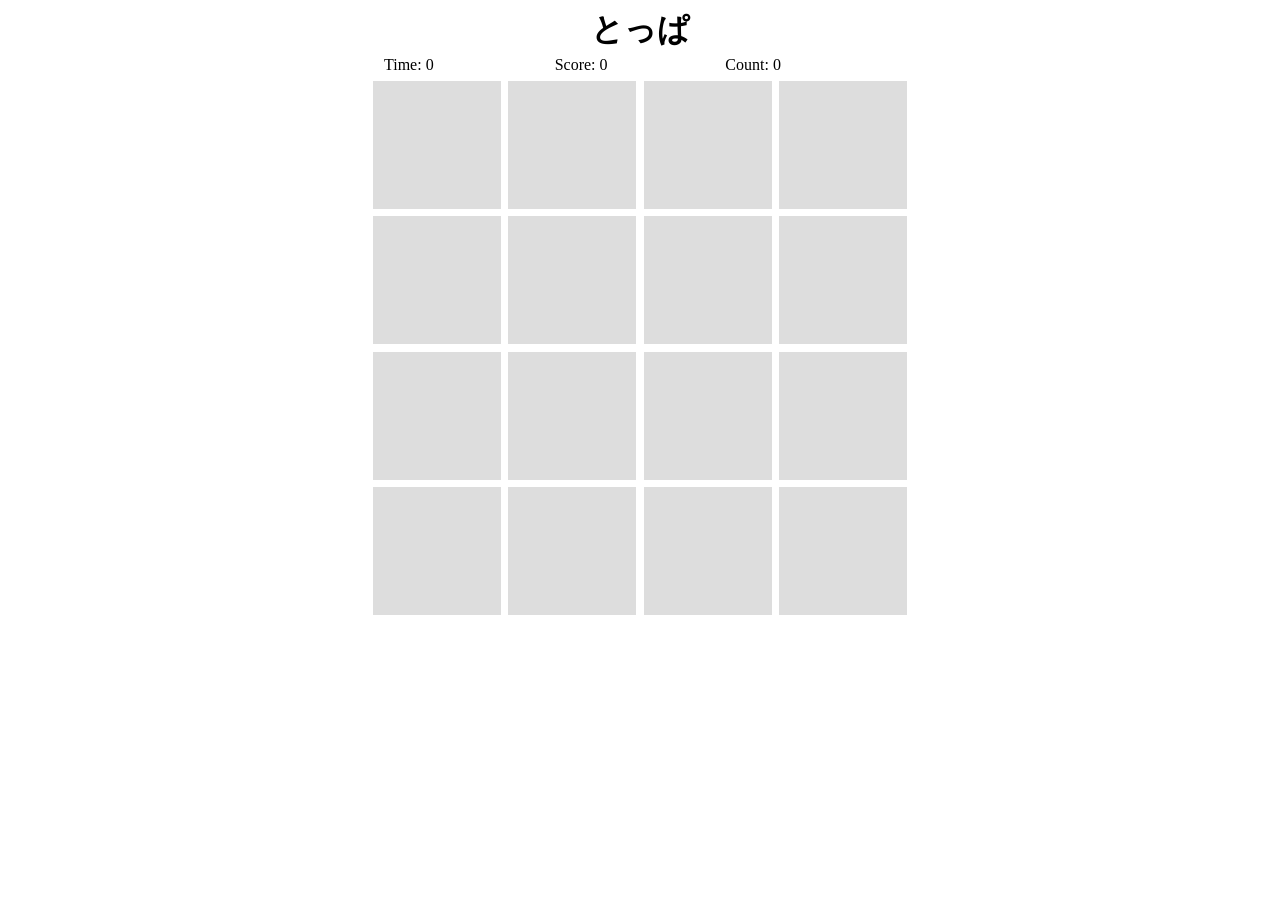
==== index.html @ 1e71a1a9 "change colored image to background color and transparent image" ====
<!DOCTYPE html>
<html lang="ja">
	<head>
		<meta charset="UTF-8">
		<meta name="viewport" content="width=device-width,initial-scale=1">
		<link href="toppa.css" rel="stylesheet">
		<title>とっぱ</title>
	</head>
	<body>
		<h1 id="gameTitle">とっぱ</h1>
		<div id="gameArea">
			<div id="statusArea">
				<div>Time: <span id="timeArea">0</span></div>
				<div>Score: <span id="scoreArea">0</span></div>
				<div>Count: <span id="countArea">0</span></div>
			</div>
			<div id="gameBoard">
				<div><img id="g00" src="empty.png" width="128" height="128" alt=""></div>
				<div><img id="g01" src="empty.png" width="128" height="128" alt=""></div>
				<div><img id="g02" src="empty.png" width="128" height="128" alt=""></div>
				<div><img id="g03" src="empty.png" width="128" height="128" alt=""></div>
				<div><img id="g10" src="empty.png" width="128" height="128" alt=""></div>
				<div><img id="g11" src="empty.png" width="128" height="128" alt=""></div>
				<div><img id="g12" src="empty.png" width="128" height="128" alt=""></div>
				<div><img id="g13" src="empty.png" width="128" height="128" alt=""></div>
				<div><img id="g20" src="empty.png" width="128" height="128" alt=""></div>
				<div><img id="g21" src="empty.png" width="128" height="128" alt=""></div>
				<div><img id="g22" src="empty.png" width="128" height="128" alt=""></div>
				<div><img id="g23" src="empty.png" width="128" height="128" alt=""></div>
				<div><img id="g30" src="empty.png" width="128" height="128" alt=""></div>
				<div><img id="g31" src="empty.png" width="128" height="128" alt=""></div>
				<div><img id="g32" src="empty.png" width="128" height="128" alt=""></div>
				<div><img id="g33" src="empty.png" width="128" height="128" alt=""></div>
			</div>
		</div>
	</body>
</html>
---- toppa.css ----
body {
	text-align: center;
}

#gameTitle {
	margin: 0;
	font-size: 200%;
}

#gameArea {
	display: inline-block;
}

#statusArea {
	display: grid;
	grid-template-columns: repeat(3, 1fr);
	margin: 0.5ex 2ex;
}

#statusArea div {
	text-align: left;
}

#gameBoard {
	display: grid;
	grid-template-rows: repeat(4, 1fr);
	grid-template-columns: repeat(4, 1fr);
	max-width: 100vw;
	box-sizing: border-box;
}

#gameBoard div {
	margin: 0.5ex;
	line-height: 0;
	background-color: #ddd;
}

#gameBoard img {
	width: 100%;
	height: 100%;
	max-height: 15vh;
	object-fit: contain;
}
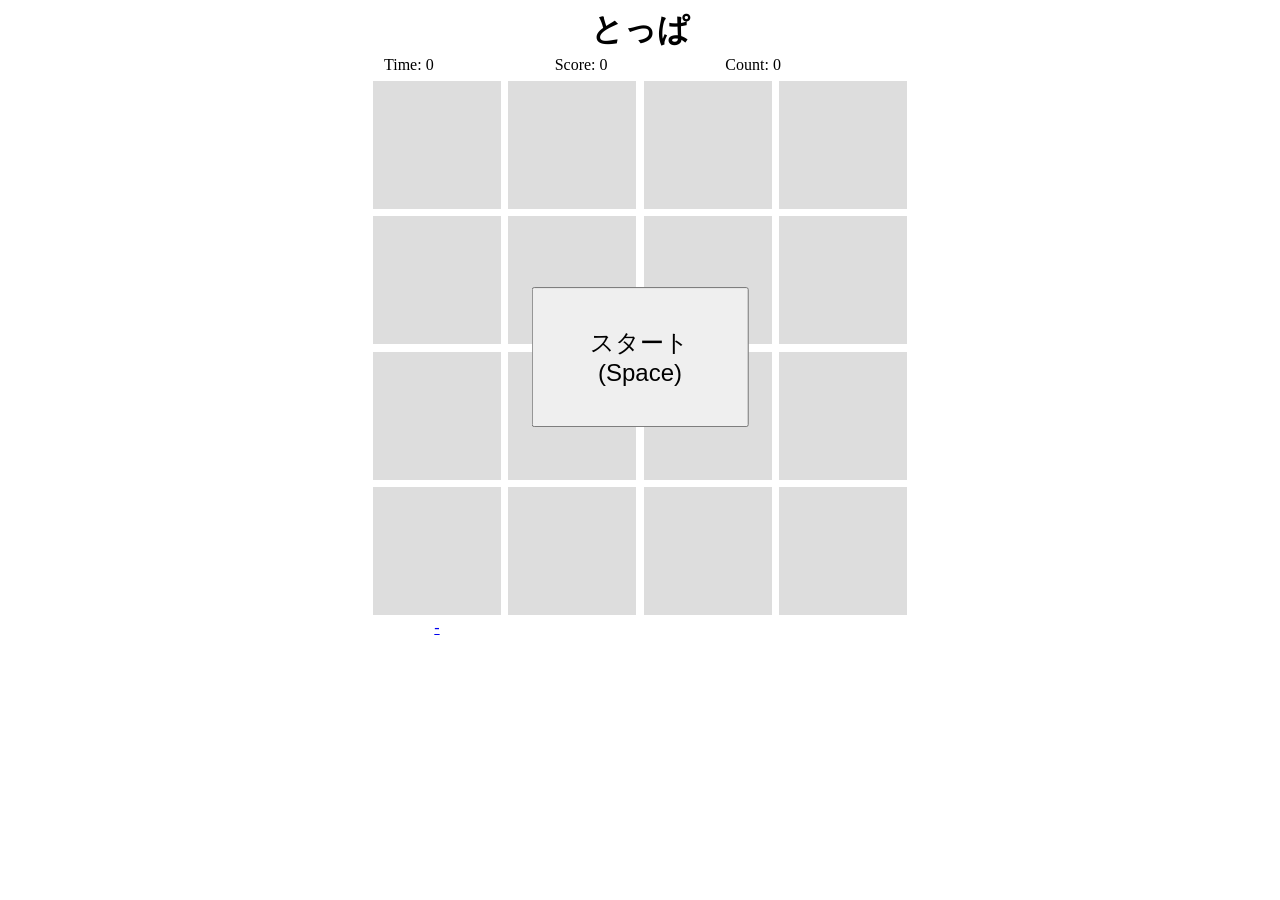
==== commit a1a35701: "make the game work" ====
--- a/index.html
+++ b/index.html
@@ -2,8 +2,10 @@
 <html lang="ja">
 	<head>
 		<meta charset="UTF-8">
+		<link rel="icon" href="to.ico">
 		<meta name="viewport" content="width=device-width,initial-scale=1">
 		<link href="toppa.css" rel="stylesheet">
+		<script src="toppa.js"></script>
 		<title>とっぱ</title>
 	</head>
 	<body>
@@ -14,23 +16,81 @@
 				<div>Score: <span id="scoreArea">0</span></div>
 				<div>Count: <span id="countArea">0</span></div>
 			</div>
-			<div id="gameBoard">
-				<div><img id="g00" src="empty.png" width="128" height="128" alt=""></div>
-				<div><img id="g01" src="empty.png" width="128" height="128" alt=""></div>
-				<div><img id="g02" src="empty.png" width="128" height="128" alt=""></div>
-				<div><img id="g03" src="empty.png" width="128" height="128" alt=""></div>
-				<div><img id="g10" src="empty.png" width="128" height="128" alt=""></div>
-				<div><img id="g11" src="empty.png" width="128" height="128" alt=""></div>
-				<div><img id="g12" src="empty.png" width="128" height="128" alt=""></div>
-				<div><img id="g13" src="empty.png" width="128" height="128" alt=""></div>
-				<div><img id="g20" src="empty.png" width="128" height="128" alt=""></div>
-				<div><img id="g21" src="empty.png" width="128" height="128" alt=""></div>
-				<div><img id="g22" src="empty.png" width="128" height="128" alt=""></div>
-				<div><img id="g23" src="empty.png" width="128" height="128" alt=""></div>
-				<div><img id="g30" src="empty.png" width="128" height="128" alt=""></div>
-				<div><img id="g31" src="empty.png" width="128" height="128" alt=""></div>
-				<div><img id="g32" src="empty.png" width="128" height="128" alt=""></div>
-				<div><img id="g33" src="empty.png" width="128" height="128" alt=""></div>
+			<div id="gameBoard" class="gameInitial">
+				<div class="imgWrapper">
+					<img id="g00" src="empty.png" width="128" height="128" alt="">
+					<img id="pg00" class="prevImg" src="empty.png" width="128" height="128" alt="">
+				</div>
+				<div class="imgWrapper">
+					<img id="g01" src="empty.png" width="128" height="128" alt="">
+					<img id="pg01" class="prevImg" src="empty.png" width="128" height="128" alt="">
+				</div>
+				<div class="imgWrapper">
+					<img id="g02" src="empty.png" width="128" height="128" alt="">
+					<img id="pg02" class="prevImg" src="empty.png" width="128" height="128" alt="">
+				</div>
+				<div class="imgWrapper">
+					<img id="g03" src="empty.png" width="128" height="128" alt="">
+					<img id="pg03" class="prevImg" src="empty.png" width="128" height="128" alt="">
+				</div>
+				<div class="imgWrapper">
+					<img id="g10" src="empty.png" width="128" height="128" alt="">
+					<img id="pg10" class="prevImg" src="empty.png" width="128" height="128" alt="">
+				</div>
+				<div class="imgWrapper">
+					<img id="g11" src="empty.png" width="128" height="128" alt="">
+					<img id="pg11" class="prevImg" src="empty.png" width="128" height="128" alt="">
+				</div>
+				<div class="imgWrapper">
+					<img id="g12" src="empty.png" width="128" height="128" alt="">
+					<img id="pg12" class="prevImg" src="empty.png" width="128" height="128" alt="">
+				</div>
+				<div class="imgWrapper">
+					<img id="g13" src="empty.png" width="128" height="128" alt="">
+					<img id="pg13" class="prevImg" src="empty.png" width="128" height="128" alt="">
+				</div>
+				<div class="imgWrapper">
+					<img id="g20" src="empty.png" width="128" height="128" alt="">
+					<img id="pg20" class="prevImg" src="empty.png" width="128" height="128" alt="">
+				</div>
+				<div class="imgWrapper">
+					<img id="g21" src="empty.png" width="128" height="128" alt="">
+					<img id="pg21" class="prevImg" src="empty.png" width="128" height="128" alt="">
+				</div>
+				<div class="imgWrapper">
+					<img id="g22" src="empty.png" width="128" height="128" alt="">
+					<img id="pg22" class="prevImg" src="empty.png" width="128" height="128" alt="">
+				</div>
+				<div class="imgWrapper">
+					<img id="g23" src="empty.png" width="128" height="128" alt="">
+					<img id="pg23" class="prevImg" src="empty.png" width="128" height="128" alt="">
+				</div>
+				<div class="imgWrapper">
+					<img id="g30" src="empty.png" width="128" height="128" alt="">
+					<img id="pg30" class="prevImg" src="empty.png" width="128" height="128" alt="">
+				</div>
+				<div class="imgWrapper">
+					<img id="g31" src="empty.png" width="128" height="128" alt="">
+					<img id="pg31" class="prevImg" src="empty.png" width="128" height="128" alt="">
+				</div>
+				<div class="imgWrapper">
+					<img id="g32" src="empty.png" width="128" height="128" alt="">
+					<img id="pg32" class="prevImg" src="empty.png" width="128" height="128" alt="">
+				</div>
+				<div class="imgWrapper">
+					<img id="g33" src="empty.png" width="128" height="128" alt="">
+					<img id="pg33" class="prevImg" src="empty.png" width="128" height="128" alt="">
+				</div>
+				<button id="startButton">スタート<br>(Space)</button>
+				<div id="countdownArea">
+					START
+				</div>
+				<div id="finishArea">
+					FINISH
+				</div>
+				<button id="retryButton">リトライ<br>(Space)</button>
+				<button id="postButton">ポスト<br>(ツイート)</button>
+				<a id="postLink" href="#" target="_blank">-</a>
 			</div>
 		</div>
 	</body>
--- a/toppa.css
+++ b/toppa.css
@@ -9,6 +9,7 @@
 
 #gameArea {
 	display: inline-block;
+	user-select: none;
 }
 
 #statusArea {
@@ -22,22 +23,104 @@
 }
 
 #gameBoard {
+	position: relative;
 	display: grid;
 	grid-template-rows: repeat(4, 1fr);
 	grid-template-columns: repeat(4, 1fr);
 	max-width: 100vw;
-	box-sizing: border-box;
 }
 
-#gameBoard div {
+#gameBoard .imgWrapper {
 	margin: 0.5ex;
 	line-height: 0;
 	background-color: #ddd;
+	position: relative;
 }
 
 #gameBoard img {
 	width: 100%;
 	height: 100%;
-	max-height: 15vh;
-	object-fit: contain;
+	max-height: calc((100vh - 9em) / 4);
 }
+
+#gameBoard img:not(.prevImg) {
+	position: relative;
+	z-index: 1;
+}
+
+#gameBoard img.prevImg {
+	position: absolute;
+	top: 0;
+	left: 0;
+}
+
+#startButton {
+	position: absolute;
+	top: 50%;
+	left: 50%;
+	transform: translate(-50%, -50%);
+	width: 40%;
+	height: 25%;
+	font-size: 150%;
+	z-index: 2;
+}
+
+#gameBoard:not(.gameInitial) #startButton {
+	display: none;
+}
+
+#countdownArea {
+	position: absolute;
+	top: 50%;
+	transform: translate(0, -50%);
+	font-size: 500%;
+	width: 100%;
+	z-index: 2;
+}
+
+#gameBoard:not(.gameCountdown) #countdownArea {
+	display: none;
+}
+
+#finishArea {
+	position: absolute;
+	top: 50%;
+	transform: translate(0, -50%);
+	font-size: 500%;
+	width: 100%;
+	z-index: 2;
+}
+
+#gameBoard:not(.gameFinish) #finishArea {
+	display: none;
+}
+
+#retryButton {
+	position: absolute;
+	top: 25%;
+	left: 50%;
+	transform: translate(-50%, -50%);
+	width: 40%;
+	height: 25%;
+	font-size: 150%;
+	z-index: 2;
+}
+
+#gameBoard:not(.gameResult) #retryButton {
+	display: none;
+}
+
+#postButton {
+	position: absolute;
+	top: 75%;
+	left: 50%;
+	transform: translate(-50%, -50%);
+	width: 40%;
+	height: 25%;
+	font-size: 150%;
+	z-index: 2;
+}
+
+#gameBoard:not(.gameResult) #postButton {
+	display: none;
+}
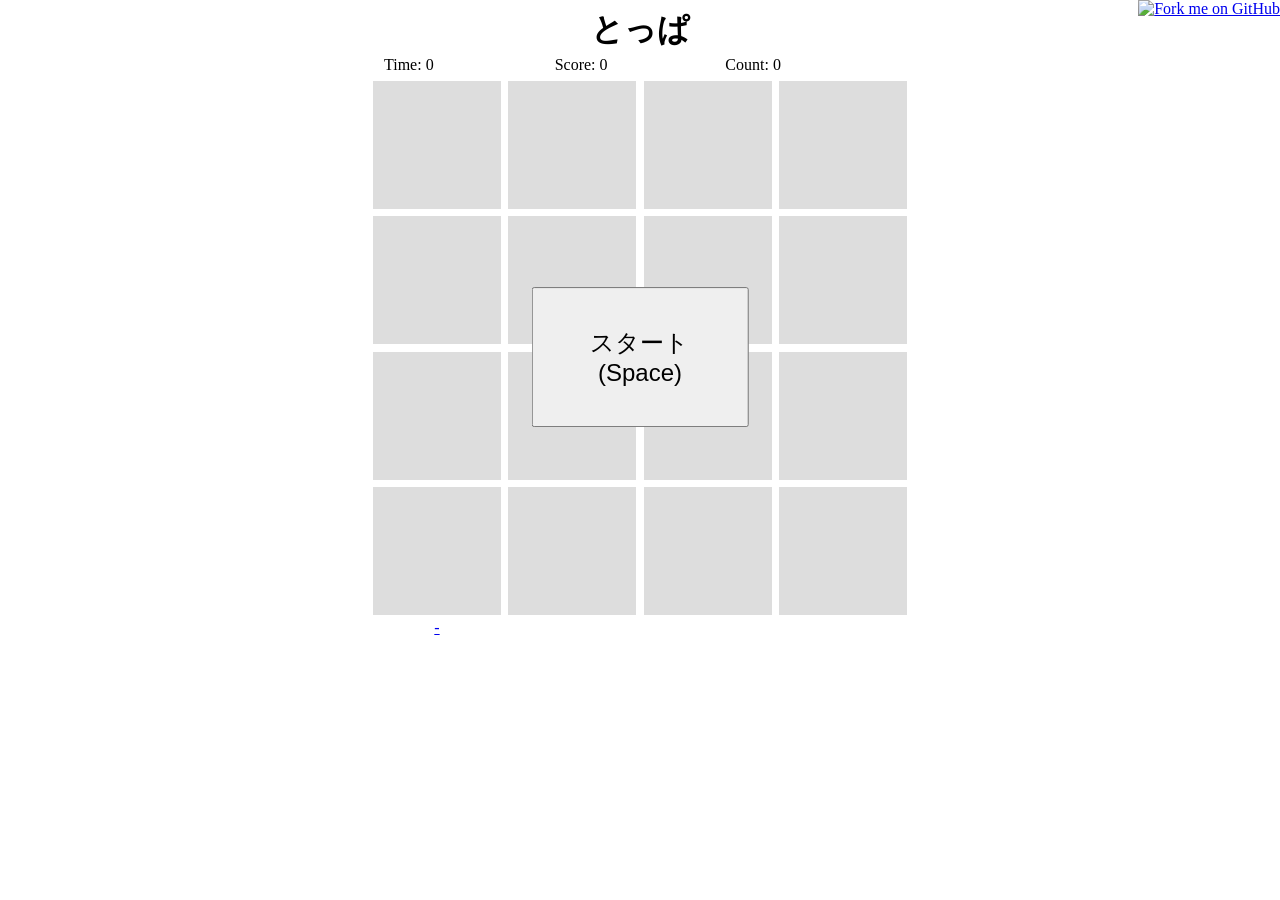
==== commit 75acdeff: "add GitHub Ribbon" ====
--- a/index.html
+++ b/index.html
@@ -9,6 +9,9 @@
 		<title>とっぱ</title>
 	</head>
 	<body>
+		<div id="githubRibbon">
+			<a href="https://github.com/mikecat/toppa"><img decoding="async" width="149" height="149" src="https://github.blog/wp-content/uploads/2008/12/forkme_right_gray_6d6d6d.png?resize=149%2C149" class="attachment-full size-full" alt="Fork me on GitHub" loading="lazy" data-recalc-dims="1"></a>
+		</div>
 		<h1 id="gameTitle">とっぱ</h1>
 		<div id="gameArea">
 			<div id="statusArea">
@@ -16,7 +19,7 @@
 				<div>Score: <span id="scoreArea">0</span></div>
 				<div>Count: <span id="countArea">0</span></div>
 			</div>
-			<div id="gameBoard" class="gameInitial">
+			<div id="gameBoard">
 				<div class="imgWrapper">
 					<img id="g00" src="empty.png" width="128" height="128" alt="">
 					<img id="pg00" class="prevImg" src="empty.png" width="128" height="128" alt="">
@@ -91,6 +94,9 @@
 				<button id="retryButton">リトライ<br>(Space)</button>
 				<button id="postButton">ポスト<br>(ツイート)</button>
 				<a id="postLink" href="#" target="_blank">-</a>
+				<div id="loadErrorArea">
+					リソースのロードに失敗しました
+				</div>
 			</div>
 		</div>
 	</body>
--- a/toppa.css
+++ b/toppa.css
@@ -1,3 +1,17 @@
+#githubRibbon {
+	position: absolute;
+	right: 0;
+	top: 0;
+	margin: 0;
+	padding: 0;
+}
+
+@media (max-width: 1030px) {
+	#githubRibbon {
+		display: none;
+	}
+}
+
 body {
 	text-align: center;
 }
@@ -124,3 +138,16 @@
 #gameBoard:not(.gameResult) #postButton {
 	display: none;
 }
+
+#loadErrorArea {
+	position: absolute;
+	top: 50%;
+	transform: translate(0, -50%);
+	font-size: 200%;
+	width: 100%;
+	z-index: 2;
+}
+
+#gameBoard:not(.gameLoadError) #loadErrorArea {
+	display: none;
+}
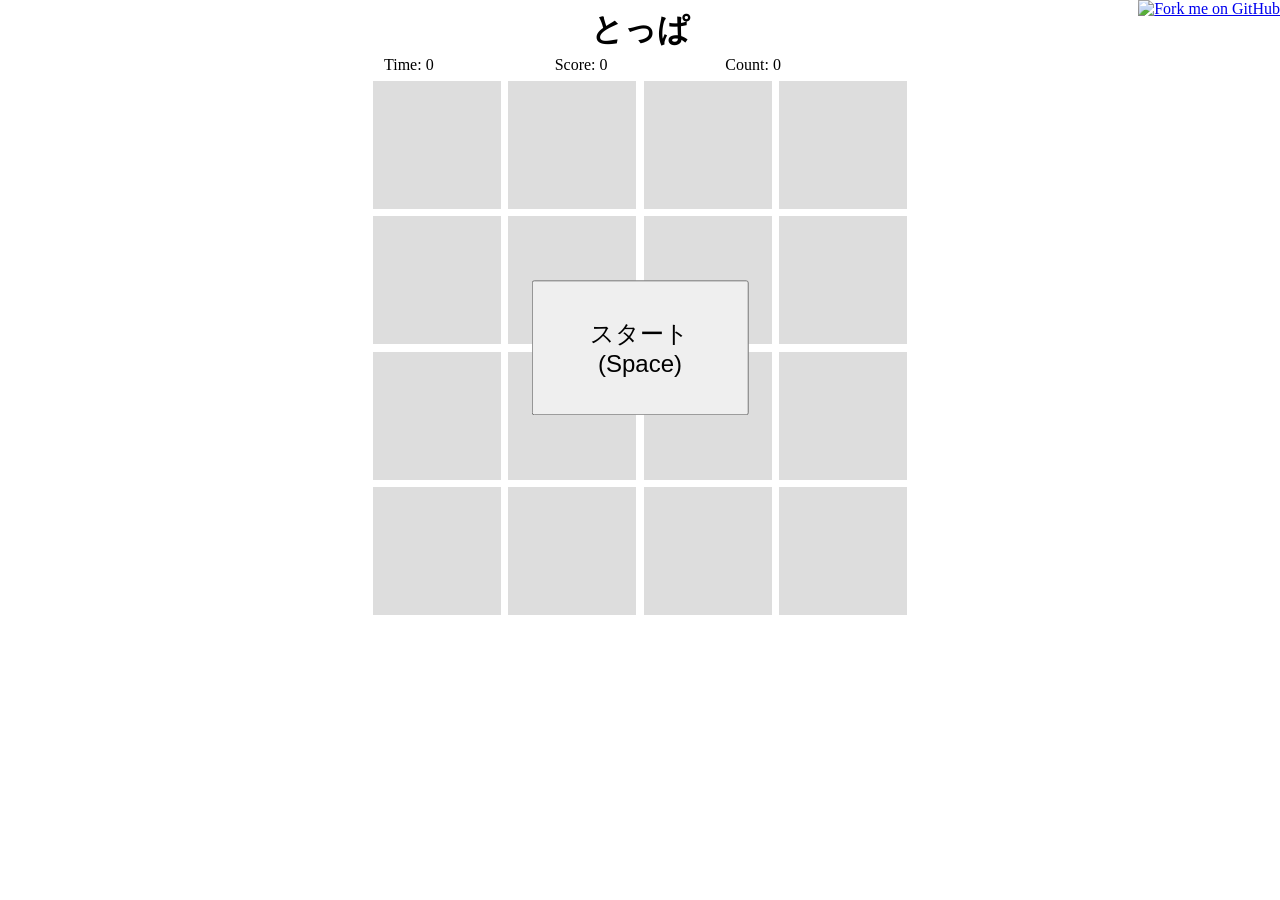
==== commit 926a0c64: "fix share link was not hidden" ====
--- a/index.html
+++ b/index.html
@@ -4,6 +4,7 @@
 		<meta charset="UTF-8">
 		<link rel="icon" href="to.ico">
 		<meta name="viewport" content="width=device-width,initial-scale=1">
+		<meta name="description" content="非公式で『自分自身と向き合おう！デレステ特訓パズル』のルールを再現したゲーム。">
 		<link href="toppa.css" rel="stylesheet">
 		<script src="toppa.js"></script>
 		<title>とっぱ</title>
@@ -93,7 +94,7 @@
 				</div>
 				<button id="retryButton">リトライ<br>(Space)</button>
 				<button id="postButton">ポスト<br>(ツイート)</button>
-				<a id="postLink" href="#" target="_blank">-</a>
+				<a id="postLink" href="#" target="_blank"></a>
 				<div id="loadErrorArea">
 					リソースのロードに失敗しました
 				</div>
--- a/toppa.css
+++ b/toppa.css
@@ -135,6 +135,10 @@
 	z-index: 2;
 }
 
+#postLink {
+	display: none;
+}
+
 #gameBoard:not(.gameResult) #postButton {
 	display: none;
 }
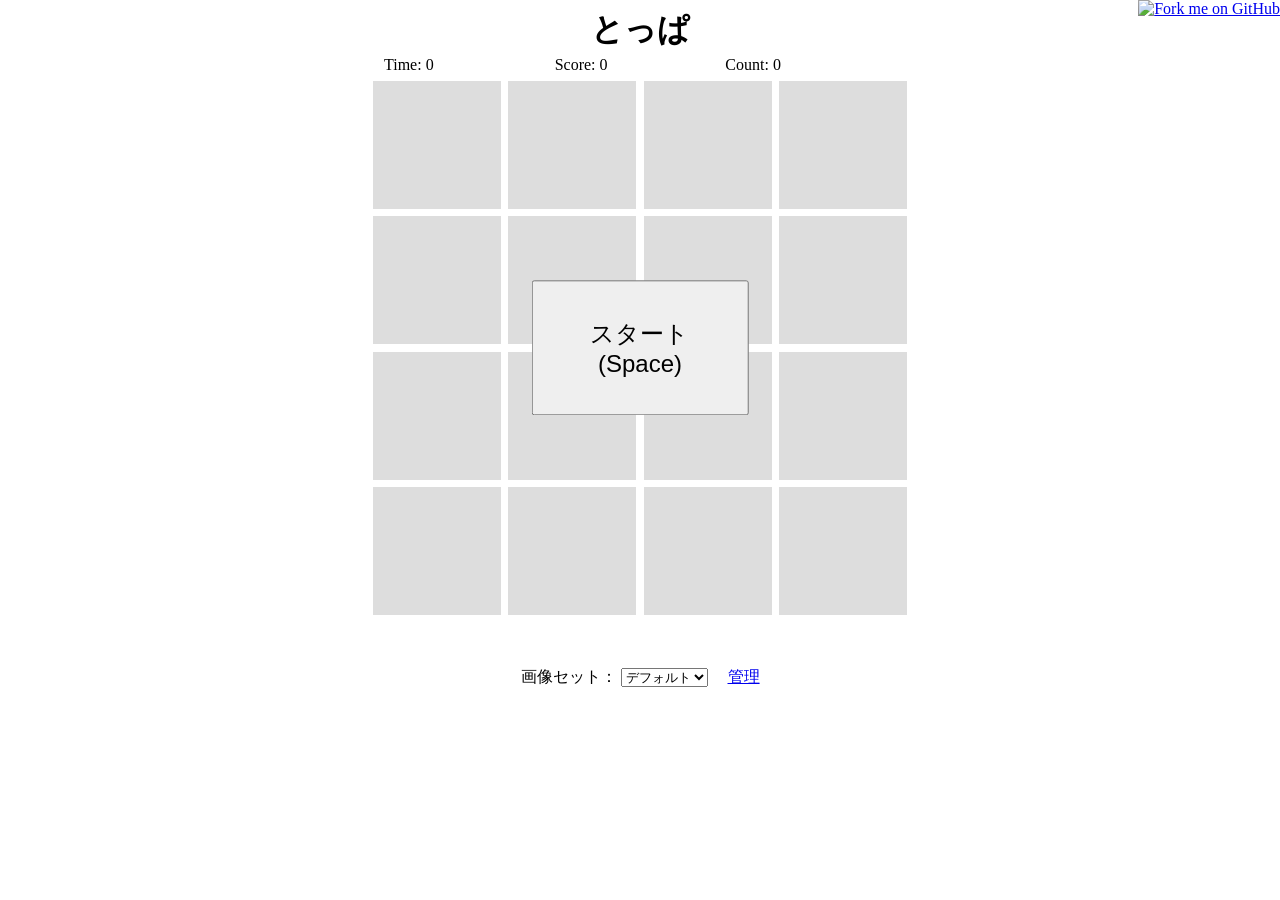
==== commit 4a0a45c1: "implement image set selection and management" ====
--- a/index.html
+++ b/index.html
@@ -6,6 +6,7 @@
 		<meta name="viewport" content="width=device-width,initial-scale=1">
 		<meta name="description" content="非公式で『自分自身と向き合おう！デレステ特訓パズル』のルールを再現したゲーム。">
 		<link href="toppa.css" rel="stylesheet">
+		<script src="db.js"></script>
 		<script src="toppa.js"></script>
 		<title>とっぱ</title>
 	</head>
@@ -100,5 +101,14 @@
 				</div>
 			</div>
 		</div>
+		<div id="imgSetSelectorArea">
+			画像セット：
+			<select id="imgSetSelector">
+				<option value="default">デフォルト</option>
+			</select>
+			<span id="imgSetManageLinkArea">
+				<a href="imgmanage.html">管理</a>
+			</span>
+		</div>
 	</body>
 </html>
--- a/toppa.css
+++ b/toppa.css
@@ -155,3 +155,11 @@
 #gameBoard:not(.gameLoadError) #loadErrorArea {
 	display: none;
 }
+
+#imgSetSelectorArea {
+	margin-top: 3em;
+}
+
+#imgSetManageLinkArea {
+	margin-left: 1em;
+}
